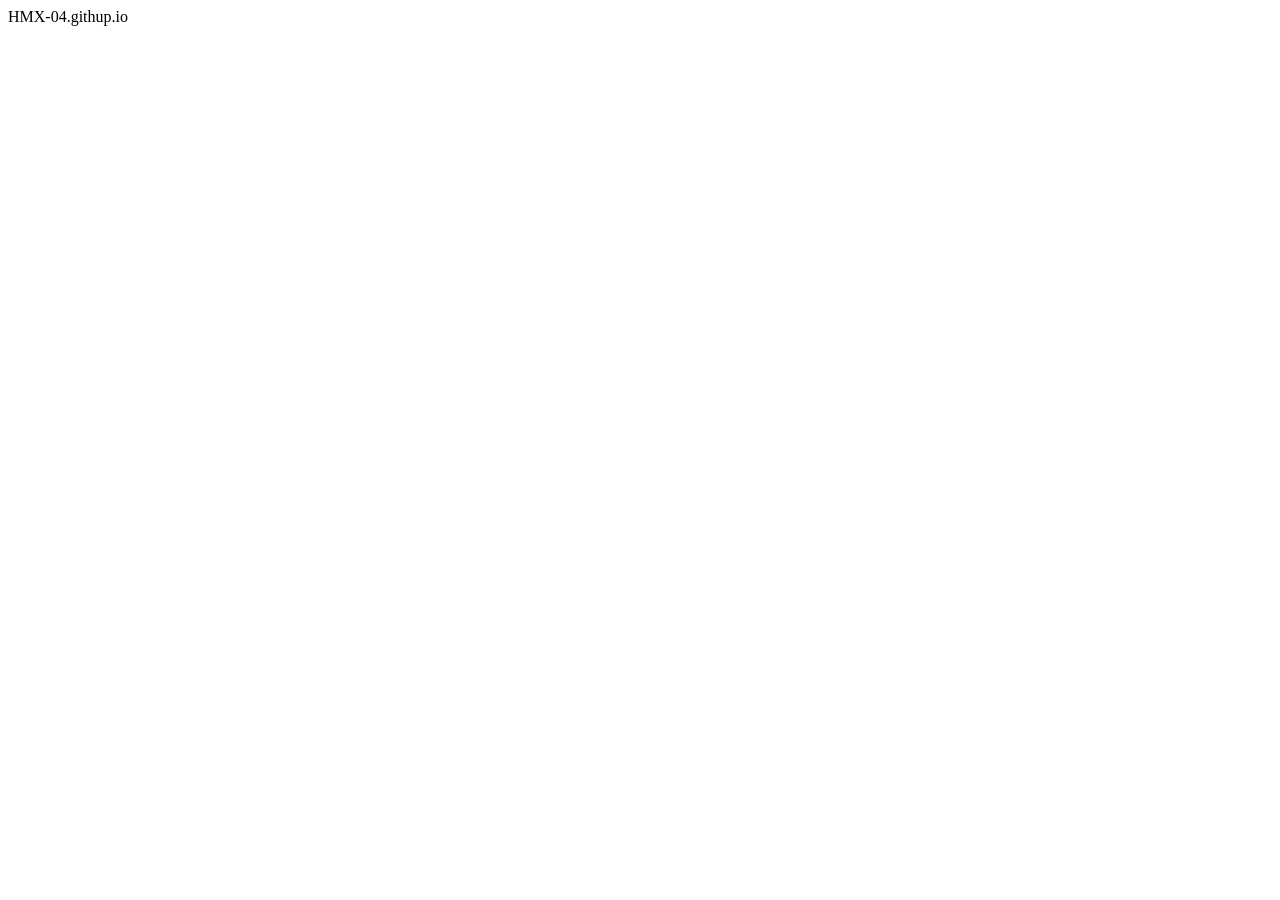
==== a.html @ 050e8d03 "Add files via upload" ====
<!DOCTYPE html>
<html lang="en">
<head>
    <meta charset="UTF-8">
    <meta name="viewport" content="width=device-width, initial-scale=1.0">
    <title>Document</title>
</head>
<body>
     HMX-04.githup.io
</body>
</html>
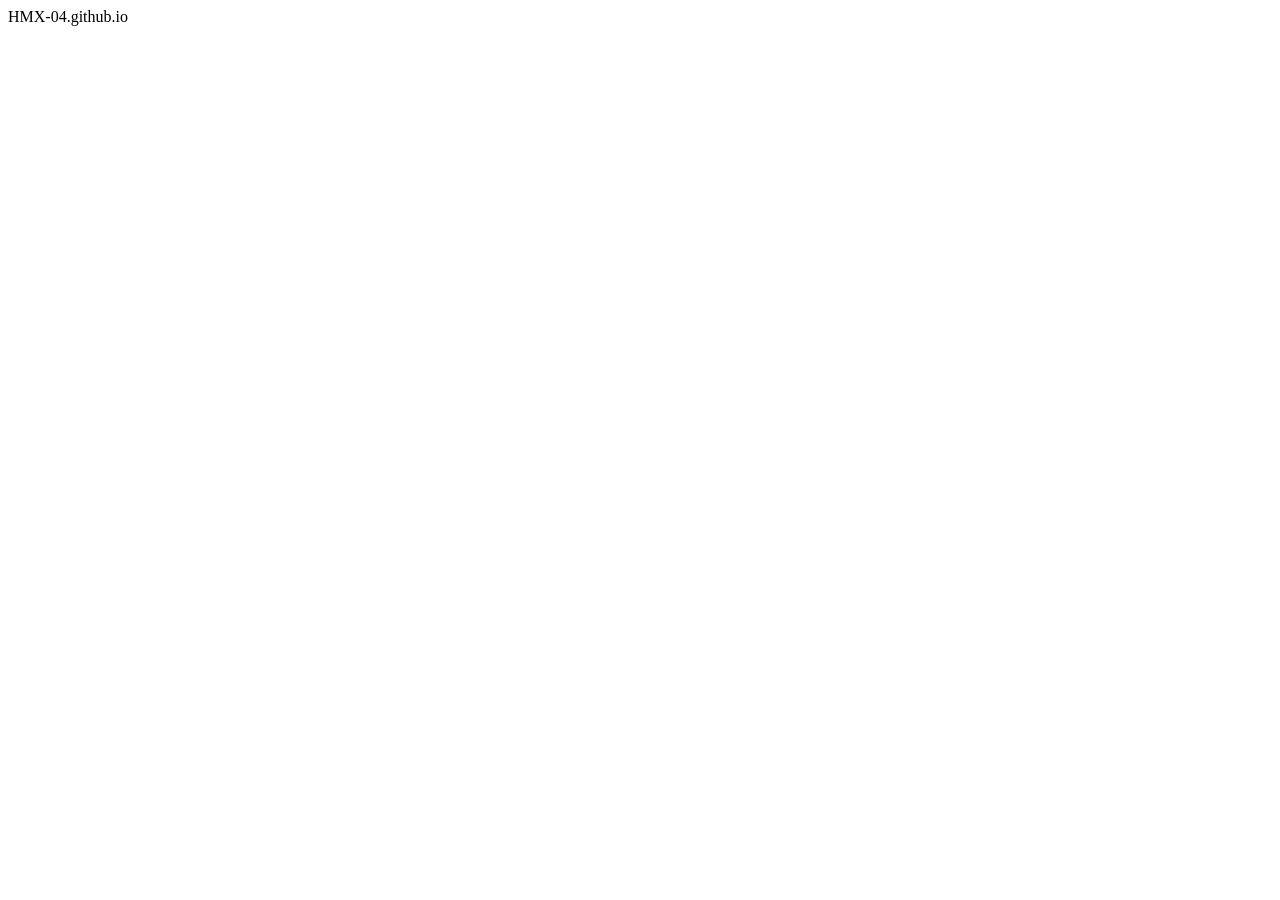
==== commit f73be00e: "Add files via upload" ====
--- a/a.html
+++ b/a.html
@@ -6,6 +6,6 @@
     <title>Document</title>
 </head>
 <body>
-     HMX-04.githup.io
+     HMX-04.github.io
 </body>
 </html>
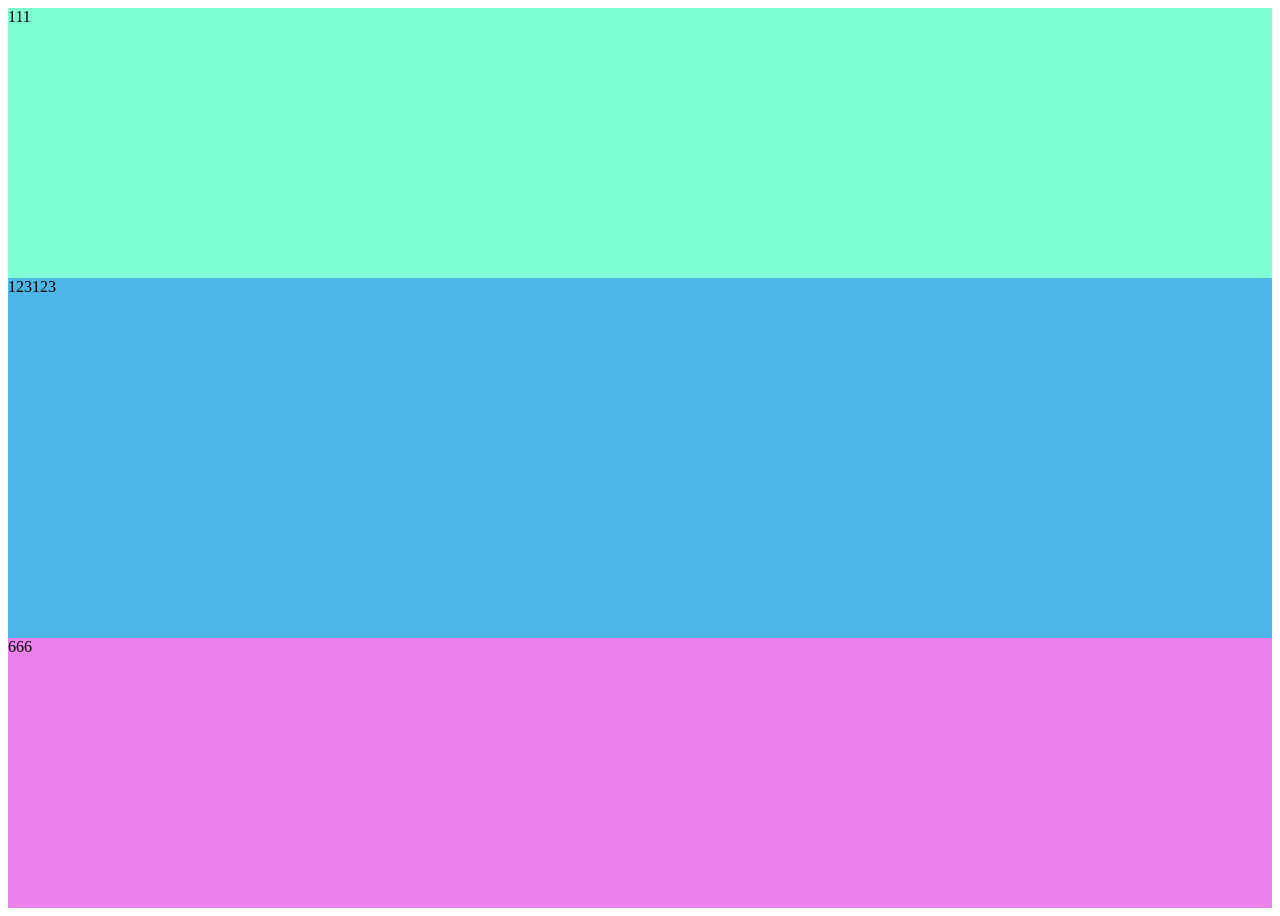
==== commit 9781c14a: "Add files via upload" ====
--- a/a.html
+++ b/a.html
@@ -2,10 +2,42 @@
 <html lang="en">
 <head>
     <meta charset="UTF-8">
-    <meta name="viewport" content="width=device-width, initial-scale=1.0">
+    <meta name="viewport" content="width=<device-width>, initial-scale=1.0">
     <title>Document</title>
+    <style>
+      
+        header{
+            height:30%;
+               background-color: aquamarine;
+
+              }
+        div{
+            height:40%;
+            background-color: rgb(76, 182, 231);
+        }
+        footer{
+           height:30%;
+           background-color: rgb(235, 129, 235);
+         }
+     </style>
 </head>
 <body>
-     HMX-04.github.io
+    <header>
+       111
+    </header>
+    <div>
+      123123
+   </div>
+    <footer>
+      666
+    </footer>
+    <script>
+       let myHeight=window.innerHeight;
+       let myBody=document.body;
+       //myBody.style.height=myHeight;
+       myBody.style.height=myHeight+'px';
+       console.log(myHeight);
+       console.log(myBody);
+     </script>
 </body>
-</html>
+</html>
